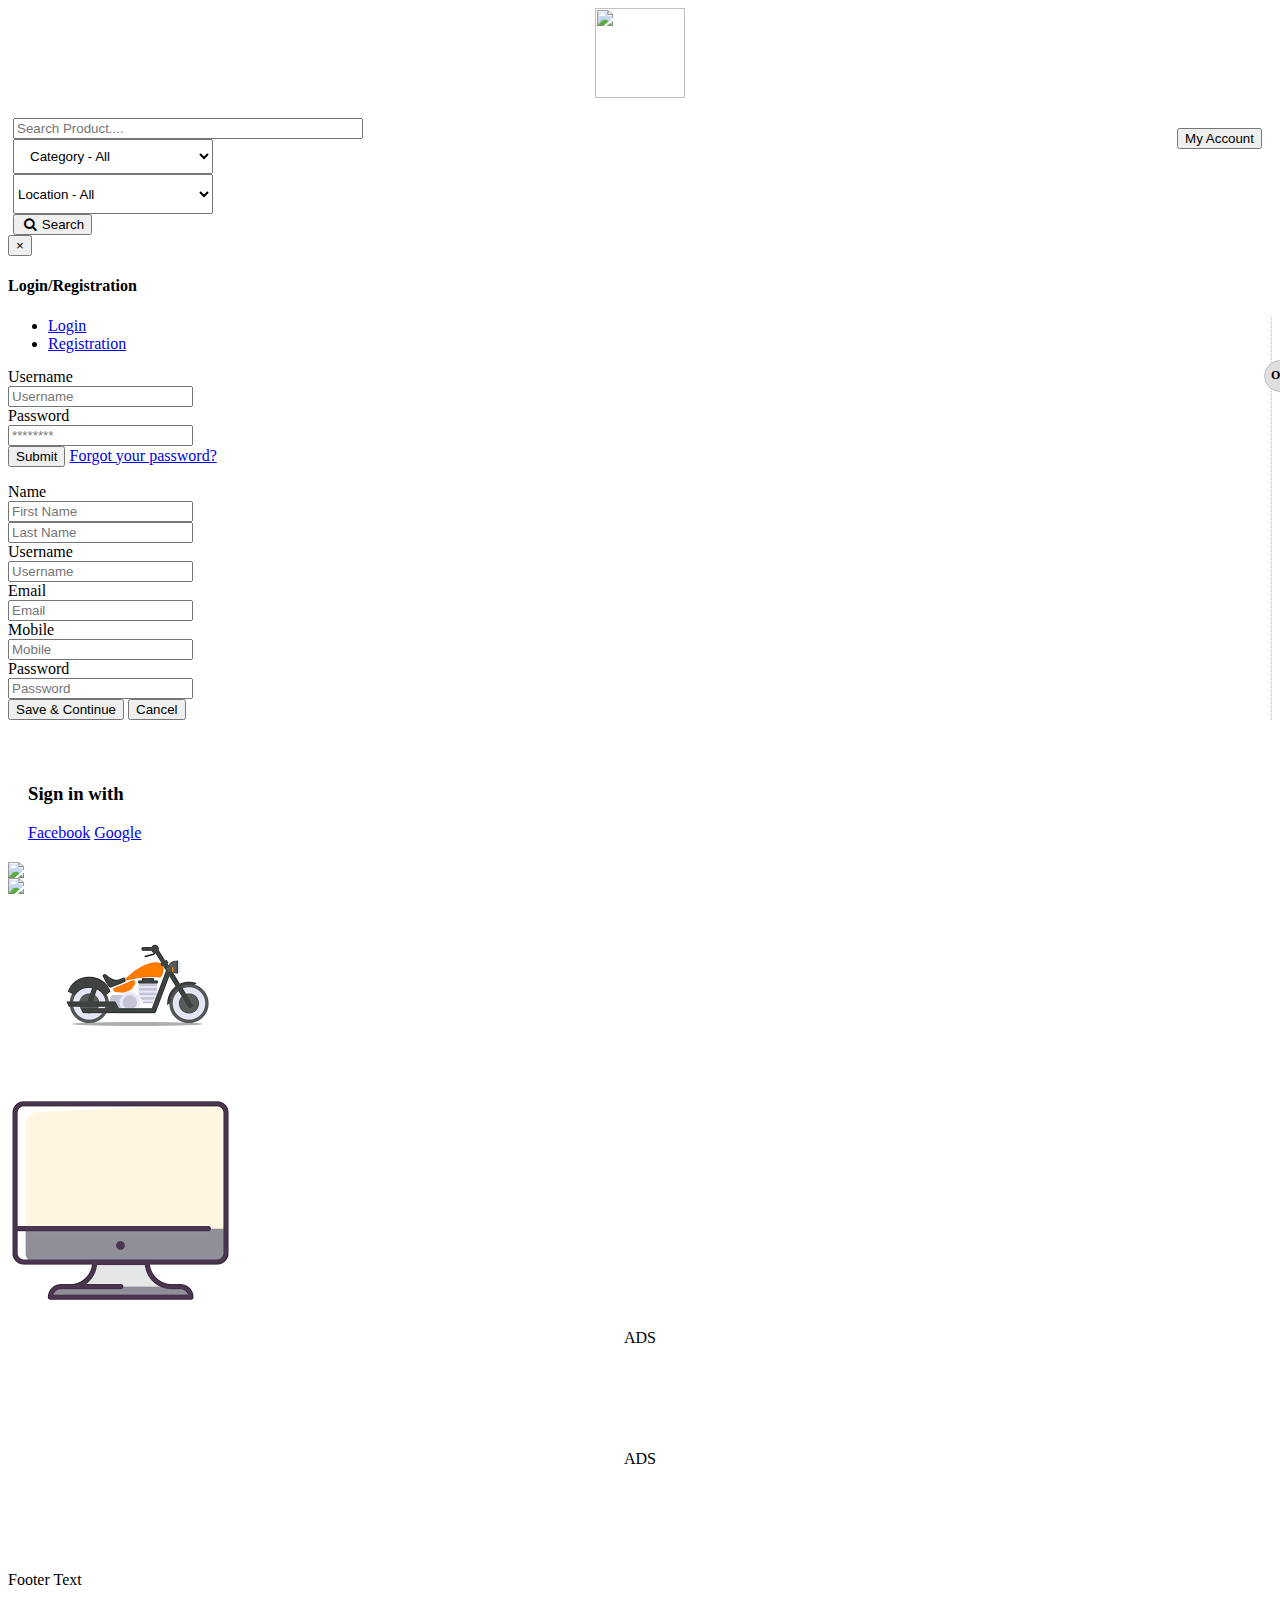
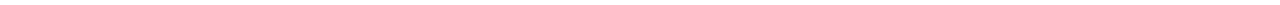
==== home.html @ ecaf4355 "first commit" ====
<html>
	<head>
		<title>Classified.com</title>
		<link rel="stylesheet" href="https://maxcdn.bootstrapcdn.com/bootstrap/3.3.6/css/bootstrap.min.css" integrity="sha384-1q8mTJOASx8j1Au+a5WDVnPi2lkFfwwEAa8hDDdjZlpLegxhjVME1fgjWPGmkzs7" crossorigin="anonymous">
		<link rel="stylesheet" href="http://maxcdn.bootstrapcdn.com/font-awesome/4.2.0/css/font-awesome.min.css">
		<script src="https://ajax.googleapis.com/ajax/libs/jquery/1.12.4/jquery.min.js"></script>
		<script src="https://maxcdn.bootstrapcdn.com/bootstrap/3.3.7/js/bootstrap.min.js"></script>
		<link rel="stylesheet" href="css/home_css.css">
		<script type="text/javascript">
		
		$('#myModal').modal('show');
		$('.selectpicker').selectpicker();

$('body')
.on('keypress', 'button.selectpicker', function(e) {
    var $options, $select, ctrl = this;	
	ctrl.buffer = (ctrl.buffer || "");
	$select  = $(ctrl).parent('.bootstrap-select').prev('select.selectpicker');
	$options = $(ctrl).parent('.bootstrap-select').prev('select.selectpicker').find('option');
	
    // If capturing, keep capturing
	if( ctrl.capture ) {
	    clearTimeout( ctrl.capture );
	}
    
    // capture keystrokes; reset capture after 1sec.
	ctrl.capture = window.setTimeout( function() {
	    ctrl.buffer  = "";
	    ctrl.capture = null;
    }, 1000);
	
    // Use captured buffer to filter <options> of native select
    // select first and trigger change & refresh
    ctrl.buffer += String.fromCharCode(e.which);			        
	var re = new RegExp("^" + ctrl.buffer + ".*", "i");
	$options.filter( function() {
        return $(this).text().match(re);
	})
    .first().prop('selected', true);
    $select.change().selectpicker('refresh');
});
		
		</script>
	</head>
	<body>
		<div class="row menu">
			<div class="col-sm-2 col-xs-2">	
				<div class="well" style="background-color:white; border:0;">
					<img src="Images/logo1.jpg" style="height:90px;">
				</div>
			</div>
			<div class="col-sm-10 col-xs-10">		
				<div class="row">
					<div class="col-sm-12 col-xs-12">
						<button style="margin:10px; vertical-align: middle" class="btn btn-primary pull-right" data-toggle="modal" data-target="#myModal" ><span class="glyphicon glyphicon-user"></span> My Account</button>
					</div>
				</div>
				<nav class="navbar navbar-default">
					<div class="row" style="margin-top:5px; margin-left:5px;">
						<div class="col-sm-4" style="">
							<input class="form-control" name="x" placeholder="Search Product...." type="text" style="width:350px;">
						</div>
						<div class="col-sm-3" style="">
							<div class="container body-content">
								<select class="selectpicker" style="width:200px; height:35px; padding-left:12px;">
									<optgroup style=" font-size: 15px;">
										<option>Category - All</option>
										<option>Electronics</option>
										<option>Cars</option>
										<option>Real Estate</option>
										<option>Furniture</option>
										<option>Bikes</option>
									</optgroup>
								</select>
							</div>
						</div>
						<div class="col-sm-3" style="">
							<div class="container body-content">
								<select class="selectpicker" style="width:200px; height:40px">
									<optgroup>	
										<option>Location - All</option>
									</optgroup>	
									<optgroup label="Maharashtra" style=" font-size: 15px;">
										<option>Pune</option>
											<option>Mumbai</option>
											<option>Ahmednagar</option>
											<option>Nagpur</option>
											<option>Nashik</option>
											<option>Thane</option>
									</optgroup style=" font-size: 15px;">
									<optgroup label="Gujarat">
										<option>Ahmedabad</option>
										<option>Surat</option>
										<option>Gandhinagar</option>
									</optgroup>												
								</select>
							</div>
						</div>
						 <div class="col-sm-2" style="">
							<span class="input-group-btn">
								<button class="btn btn-search" type="button"><i class="fa fa-search fa-fw"></i> Search</button>
							</span>
						 </div>
					</div>
				</nav>
			</div>
		</div>

		<div class="modal fade" id="myModal" tabindex="-1" role="dialog" aria-labelledby="myLargeModalLabel" aria-hidden="true">
			<div class="modal-dialog modal-lg">
				<div class="modal-content">
					<div class="modal-header">
						<button type="button" class="close" data-dismiss="modal" aria-hidden="true">
							×</button>
						<h4 class="modal-title" id="myModalLabel">
							Login/Registration</h4>
					</div>
					<div class="modal-body">
						<div class="row">
							<div class="col-md-8" style="border-right: 1px dotted #C2C2C2;padding-right: 30px;">
								<!-- Nav tabs -->
								<ul class="nav nav-tabs">
									<li class="active"><a href="#Login" data-toggle="tab">Login</a></li>
									<li><a href="#Registration" data-toggle="tab">Registration</a></li>
								</ul>
								<!-- Tab panes -->
								<div class="tab-content">
									<div class="tab-pane active" id="Login">
										<form role="form" class="form-horizontal">
										<div class="form-group">
											<label for="email" class="col-sm-2 control-label">
												Username</label>
											<div class="col-sm-10">
												<input type="email" class="form-control" id="email1" placeholder="Username" />
											</div>
										</div>
										<div class="form-group">
											<label for="exampleInputPassword1" class="col-sm-2 control-label">
												Password</label>
											<div class="col-sm-10">
												<input type="email" class="form-control" id="exampleInputPassword1" placeholder="********" />
											</div>
										</div>
										<div class="row">
											<div class="col-sm-2">
											</div>
											<div class="col-sm-10">
												<button type="submit" class="btn btn-primary btn-sm">
													Submit</button>
												<a href="javascript:;">Forgot your password?</a>
											</div>
										</div>
										</form>
									</div>
									<div class="tab-pane" id="Registration">
										<form role="form" class="form-horizontal">
										<div class="form-group" >
											<label for="email" class="col-sm-2 control-label">
												Name</label>
											<div class="col-sm-5">
												<input type="email" class="form-control" id="email" placeholder="First Name" />
											</div>
											<div class="col-sm-5">
												<input type="email" class="form-control" id="email" placeholder="Last Name" />
											</div>
										</div>
										<div class="form-group">
											<label for="email" class="col-sm-2 control-label">
												Username</label>
											<div class="col-sm-10">
												<input type="email" class="form-control" id="email" placeholder="Username" />
											</div>
										</div>
										<div class="form-group">
											<label for="email" class="col-sm-2 control-label">
												Email</label>
											<div class="col-sm-10">
												<input type="email" class="form-control" id="email" placeholder="Email" />
											</div>
										</div>
										<div class="form-group">
											<label for="mobile" class="col-sm-2 control-label">
												Mobile</label>
											<div class="col-sm-10">
												<input type="email" class="form-control" id="mobile" placeholder="Mobile" />
											</div>
										</div>
										<div class="form-group">
											<label for="password" class="col-sm-2 control-label">
												Password</label>
											<div class="col-sm-10">
												<input type="password" class="form-control" id="password" placeholder="Password" />
											</div>
										</div>
										<div class="row">
											<div class="col-sm-2">
											</div>
											<div class="col-sm-10">
												<button type="button" class="btn btn-primary btn-sm">
													Save & Continue</button>
												<button type="button" class="btn btn-default btn-sm">
													Cancel</button>
											</div>
										</div>
										</form>
									</div>
								</div>
								<div id="OR" class="hidden-xs">
									OR</div>
							</div>
							<div class="col-md-4">
								<div class="row text-center sign-with">
									<div class="col-md-12">
										<h3>
											Sign in with</h3>
									</div>
									<div class="col-md-12">
										<div class="btn-group btn-group-justified">
											<a href="#" class="btn btn-primary">Facebook</a> <a href="#" class="btn btn-danger">
												Google</a>
										</div>
									</div>
								</div>
							</div>
						</div>
					</div>
				</div>
			</div>
		</div>
		
		<div class="container-fluid text-center">    
			<div class="row content">

				<div class="col-sm-10 text-left"> 
					<div class="container">
						<div class="row imagetiles">
							<div class="col-lg-3 col-md-3 col-sm-3 col-xs-6">
								<img src="Images/car.jpg" class="img-responsive">
							</div>
							<div class="col-lg-3 col-md-3 col-sm-3 col-xs-6">
								<img src="Images/real_estate.jpg" class="img-responsive">
							</div>
							<div class="col-lg-3 col-md-3 col-sm-3 col-xs-6">
								<img src="Images/bike.png" class="img-responsive">
							</div>
							<div class="col-lg-3 col-md-3 col-sm-3 col-xs-6">
								<img src="Images/electronics.png" class="img-responsive">
							</div>							
							
						</div>
					</div>
				</div>
				<div class="col-sm-2 sidenav">
					<div class="well">
						<p>ADS</p>
					</div>
					<div class="well">
						<p>ADS</p>
					</div>
				</div>
			</div>
		</div>

<footer class="container-fluid text-center">
  <p>Footer Text</p>
</footer>
	</body>
</html>
---- css/home_css.css ----
/*================================Navigation Bar====================================*/ 
 .navbar.navbar-default{
    margin-bottom: 0px;
}

@media (max-width:767px) {
	.navbar-toggle.pull-left {
		margin-left: 10px;
	}
}
		
.menu .col-sm-2, .menu .col-xs-2{
	padding-right:0px !important;
}  
		 
.menu .col-sm-10, .menu .col-xs-10{
	padding-left:0px !important;
}

.row .well{
	
	height: 105px;
	margin: 0;
	text-align: center;
}

.top_link{
	padding: 15px;
}

/*=================================SignIN/SignUP===================================*/
.nav-tabs {
    margin-bottom: 15px;
}
.sign-with {
    margin-top: 25px;
    padding: 20px;
}
div#OR {
    height: 30px;
    width: 30px;
    border: 1px solid #C2C2C2;
    border-radius: 50%;
    font-weight: bold;
    line-height: 28px;
    text-align: center;
    font-size: 12px;
    float: right;
    position: absolute;
    right: -16px;
    top: 40%;
    z-index: 1;
    background: #DFDFDF;
}

/*==================================================================================*/
.input-group {
    position: relative;
    display: table;
    border-collapse: separate;
}
.input-group .form-control:not(:first-child):not(:last-child), .input-group-addon:not(:first-child):not(:last-child), .input-group-btn:not(:first-child):not(:last-child) {
    border-radius: 0;
}
.buscador-principal .form-control {
    height: 40px;
}

.btn {


}
@media only screen and (max-width: 768px) {
    .buscador-principal {
		display: block;
	}
	.buscador-principal button{
		width: 100%;
	}
	.claim-container {
		font-size: 20px;
		display: none;
	}
}

select:active, select:hover {
  outline-color: green;
}
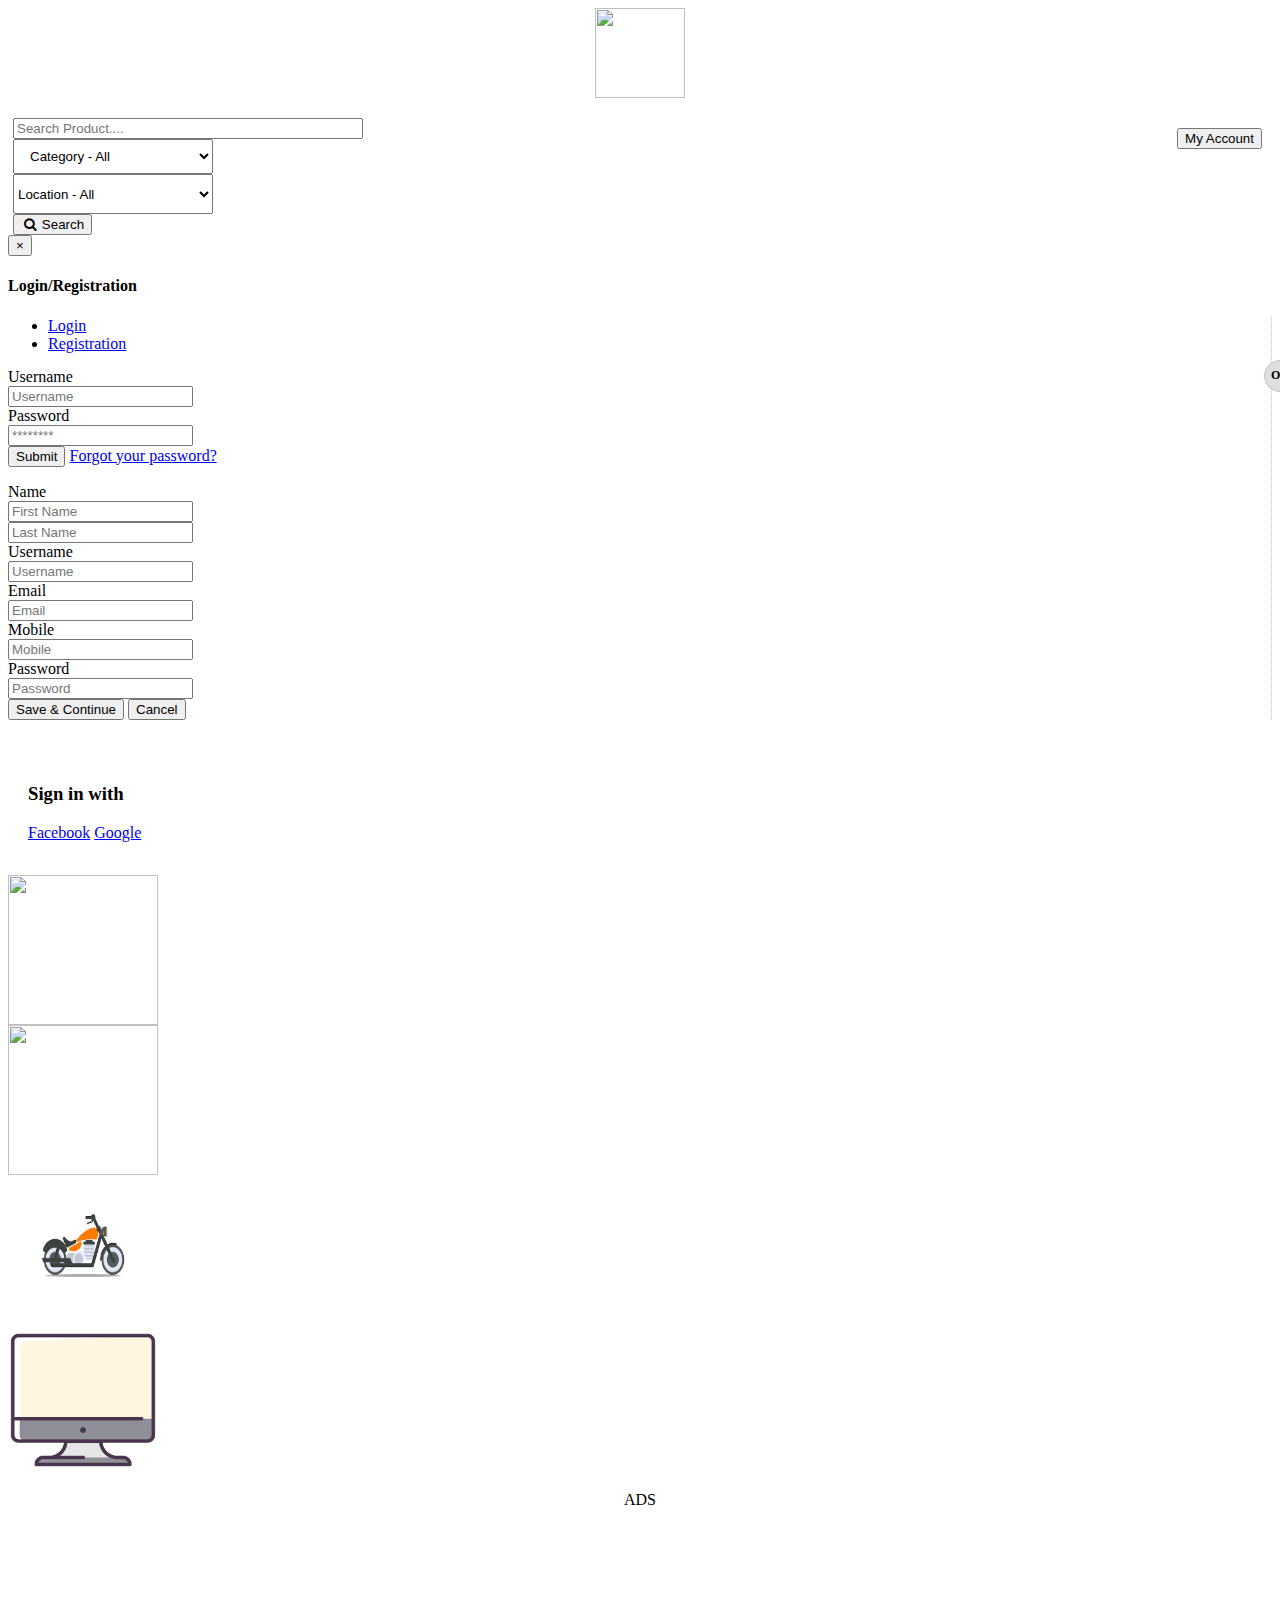
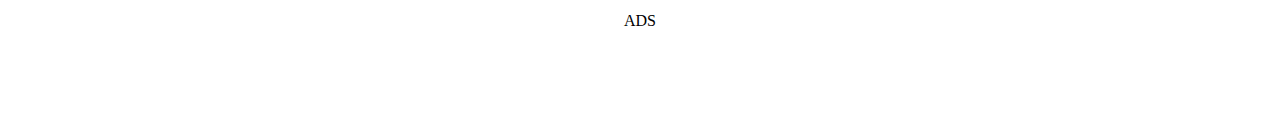
==== commit 62357da5: "added responsive images to home.html" ====
--- a/home.html
+++ b/home.html
@@ -229,22 +229,22 @@
 		</div>
 		
 		<div class="container-fluid text-center">    
-			<div class="row content">
+			<div class="row content" style="margin-top:1%;">
 
 				<div class="col-sm-10 text-left"> 
 					<div class="container">
 						<div class="row imagetiles">
 							<div class="col-lg-3 col-md-3 col-sm-3 col-xs-6">
-								<img src="Images/car.jpg" class="img-responsive">
-							</div>
-							<div class="col-lg-3 col-md-3 col-sm-3 col-xs-6">
-								<img src="Images/real_estate.jpg" class="img-responsive">
-							</div>
-							<div class="col-lg-3 col-md-3 col-sm-3 col-xs-6">
-								<img src="Images/bike.png" class="img-responsive">
-							</div>
-							<div class="col-lg-3 col-md-3 col-sm-3 col-xs-6">
-								<img src="Images/electronics.png" class="img-responsive">
+								<img src="Images/car.jpg" class="img-responsive img-circle" style="width:150px; height:150px;">
+							</div>
+							<div class="col-lg-3 col-md-3 col-sm-3 col-xs-6">
+								<img src="Images/real_estate.jpg" class="img-responsive img-circle" style="width:150px; height:150px;">
+							</div>
+							<div class="col-lg-3 col-md-3 col-sm-3 col-xs-6">
+								<img src="Images/bike.png" class="img-responsive img-circle" style="width:150px; height:150px;">
+							</div>
+							<div class="col-lg-3 col-md-3 col-sm-3 col-xs-6">
+								<img src="Images/electronics.png" class="img-responsive img-circle" style="width:150px; height:150px;">
 							</div>							
 							
 						</div>
@@ -262,7 +262,7 @@
 		</div>
 
 <footer class="container-fluid text-center">
-  <p>Footer Text</p>
+  <p></p>
 </footer>
 	</body>
 </html>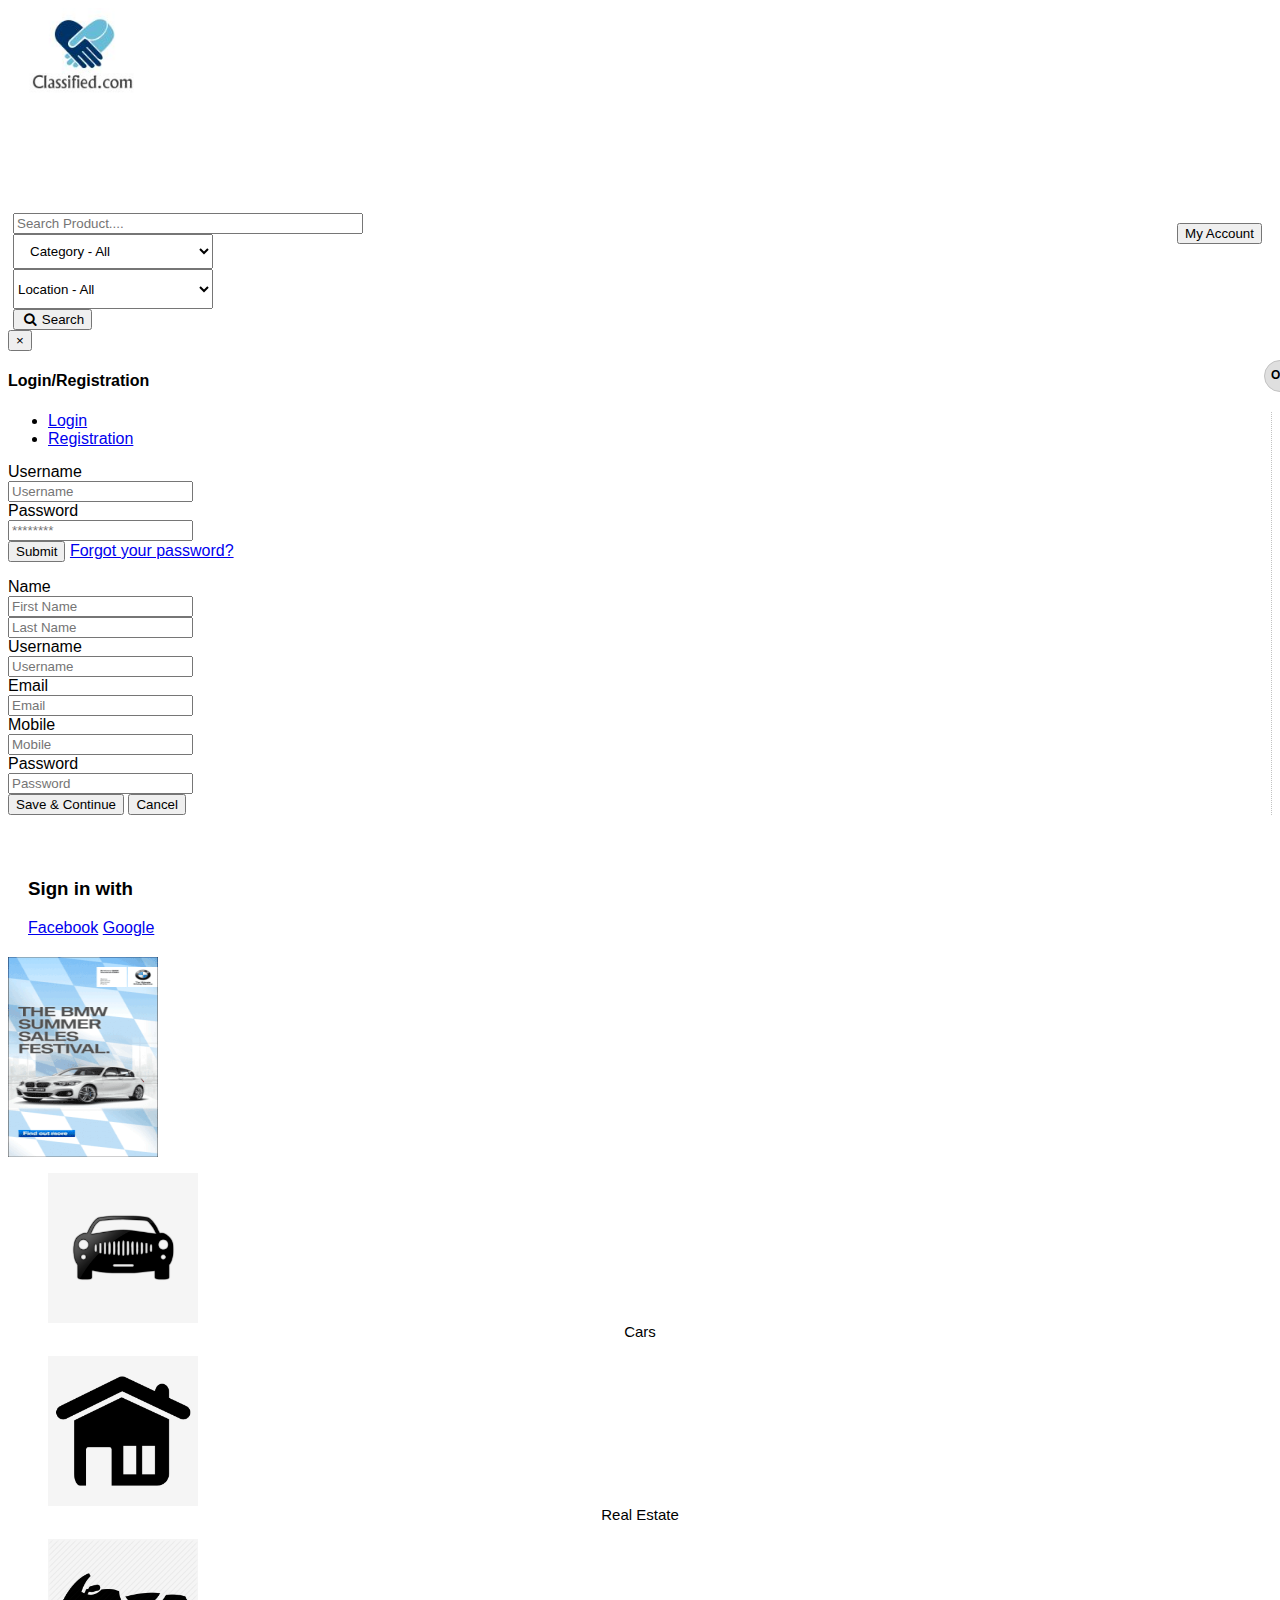
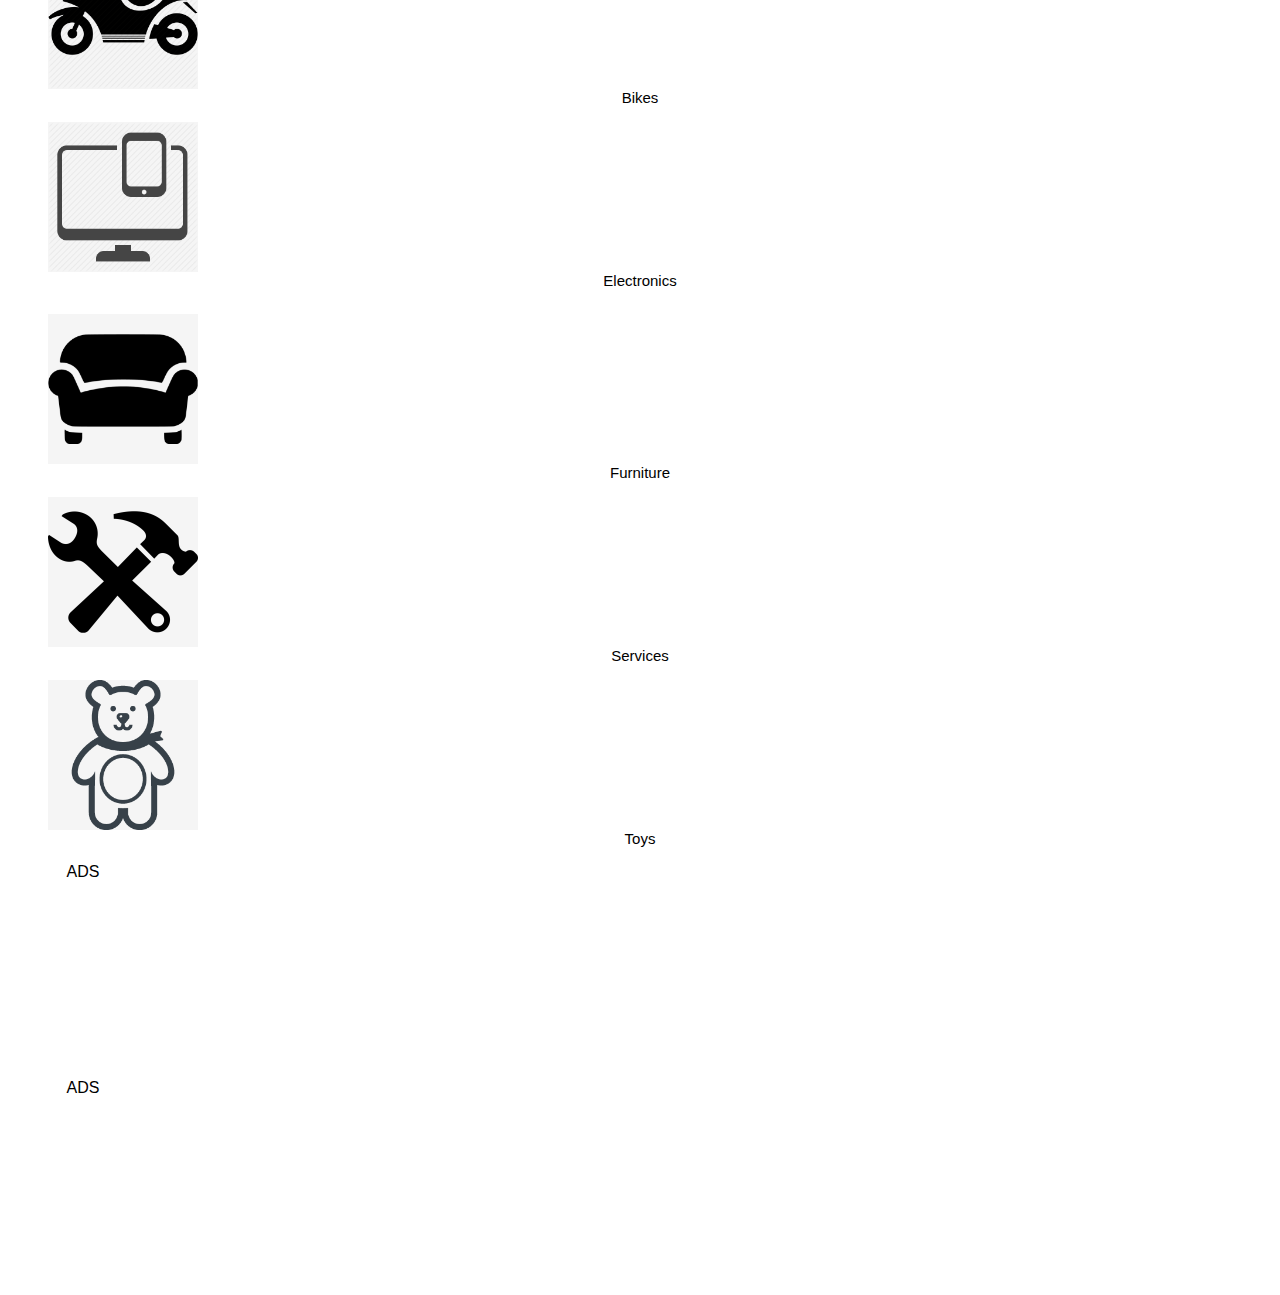
==== commit 447c9ded: "updated nav bar" ====
--- a/home.html
+++ b/home.html
@@ -229,35 +229,76 @@
 		</div>
 		
 		<div class="container-fluid text-center">    
-			<div class="row content" style="margin-top:1%;">
-
-				<div class="col-sm-10 text-left"> 
+			<div class="row content" style="margin-top:0%;">
+
+				<div class="col-sm-2 sidenav">
+					<div class="well">
+						<img src="Images/ad4.gif" class="figure-img img-fluid rounded img-responsive  center-block" style="width:150px; height:200px; background-color:#F5F5F5;">
+					</div>
+				</div>
+
+				<div class="col-sm-8 text-left"> 
 					<div class="container">
 						<div class="row imagetiles">
+							<div class="col-lg-2 col-md-2 col-sm-2 col-xs-5">
+								<figure class="figure">
+  									<img src="Images/car.png" class="figure-img img-fluid rounded img-responsive img-circle center-block" style="width:150px; height:150px; background-color:#F5F5F5;">
+  									<figcaption class="figure-caption" style="text-align:center">Cars</figcaption>
+								</figure>
+							</div>
+							<div class="col-lg-2 col-md-2 col-sm-2 col-xs-5">
+								<figure class="figure">
+  									<img src="Images/real_estate.png" class="figure-img img-fluid rounded img-responsive img-circle center-block" style="width:150px; height:150px; background-color:#F5F5F5;">
+  									<figcaption class="figure-caption" style="text-align:center">Real Estate</figcaption>
+								</figure>
+							</div>
+							<div class="col-lg-2 col-md-2 col-sm-2 col-xs-5">
+								<figure class="figure">
+  									<img src="Images/bike.png" class="figure-img img-fluid rounded img-responsive img-circle center-block" style="width:150px; height:150px; background-color:#F5F5F5;">
+  									<figcaption class="figure-caption" style="text-align:center">Bikes</figcaption>
+								</figure>
+							</div>
 							<div class="col-lg-3 col-md-3 col-sm-3 col-xs-6">
-								<img src="Images/car.jpg" class="img-responsive img-circle" style="width:150px; height:150px;">
-							</div>
-							<div class="col-lg-3 col-md-3 col-sm-3 col-xs-6">
-								<img src="Images/real_estate.jpg" class="img-responsive img-circle" style="width:150px; height:150px;">
-							</div>
-							<div class="col-lg-3 col-md-3 col-sm-3 col-xs-6">
-								<img src="Images/bike.png" class="img-responsive img-circle" style="width:150px; height:150px;">
-							</div>
-							<div class="col-lg-3 col-md-3 col-sm-3 col-xs-6">
-								<img src="Images/electronics.png" class="img-responsive img-circle" style="width:150px; height:150px;">
+								<figure class="figure">
+  									<img src="Images/electronics.png" class="figure-img img-fluid rounded img-responsive img-circle center-block" style="width:150px; height:150px; background-color:#F5F5F5;">
+  									<figcaption class="figure-caption" style="text-align:center">Electronics</figcaption>
+								</figure>
 							</div>							
 							
 						</div>
 					</div>
-				</div>
-				<div class="col-sm-2 sidenav">
-					<div class="well">
-						<p>ADS</p>
-					</div>
-					<div class="well">
-						<p>ADS</p>
-					</div>
-				</div>
+					<div class="container" style="margin-top:2%;">
+						<div class="row imagetiles">
+							<div class="col-lg-2 col-md-2 col-sm-2 col-xs-5">
+								<figure class="figure">
+  									<img src="Images/furniture.png" class="figure-img img-fluid rounded img-responsive img-circle center-block" style="width:150px; height:150px; background-color:#F5F5F5;">
+  									<figcaption class="figure-caption" style="text-align:center">Furniture</figcaption>
+								</figure>
+							</div>
+							<div class="col-lg-2 col-md-2 col-sm-2 col-xs-5">
+								<figure class="figure">
+  									<img src="Images/services.png" class="figure-img img-fluid rounded img-responsive img-circle center-block" style="width:150px; height:150px; background-color:#F5F5F5;">
+  									<figcaption class="figure-caption" style="text-align:center">Services</figcaption>
+								</figure>
+							</div>
+							<div class="col-lg-2 col-md-2 col-sm-2 col-xs-5">
+								<figure class="figure">
+  									<img src="Images/toys.png" class="figure-img img-fluid rounded img-responsive img-circle center-block" style="width:150px; height:150px; background-color:#F5F5F5;">
+  									<figcaption class="figure-caption" style="text-align:center">Toys</figcaption>
+								</figure>
+							</div>													
+							
+						</div>
+					</div>
+				</div>
+					<div class="col-sm-2 sidenav">
+						<div class="well">
+							<p>ADS</p>
+						</div>
+						<div class="well">
+							<p>ADS</p>
+						</div>
+					</div>
 			</div>
 		</div>
 
@@ -265,4 +306,4 @@
   <p></p>
 </footer>
 	</body>
-</html>+</html>
--- a/css/home_css.css
+++ b/css/home_css.css
@@ -1,3 +1,7 @@
+*{
+     font-family: Arial, Helvetica, sans-serif;
+}
+
 /*================================Navigation Bar====================================*/ 
  .navbar.navbar-default{
     margin-bottom: 0px;
@@ -19,7 +23,8 @@
 
 .row .well{
 	
-	height: 105px;
+	height: 200px;
+    width: 150px;
 	margin: 0;
 	text-align: center;
 }
@@ -83,6 +88,8 @@
 	}
 }
 
-select:active, select:hover {
-  outline-color: green;
-}
+/*==================================================================================*/
+figcaption{
+    
+    font-size: 15px;
+}